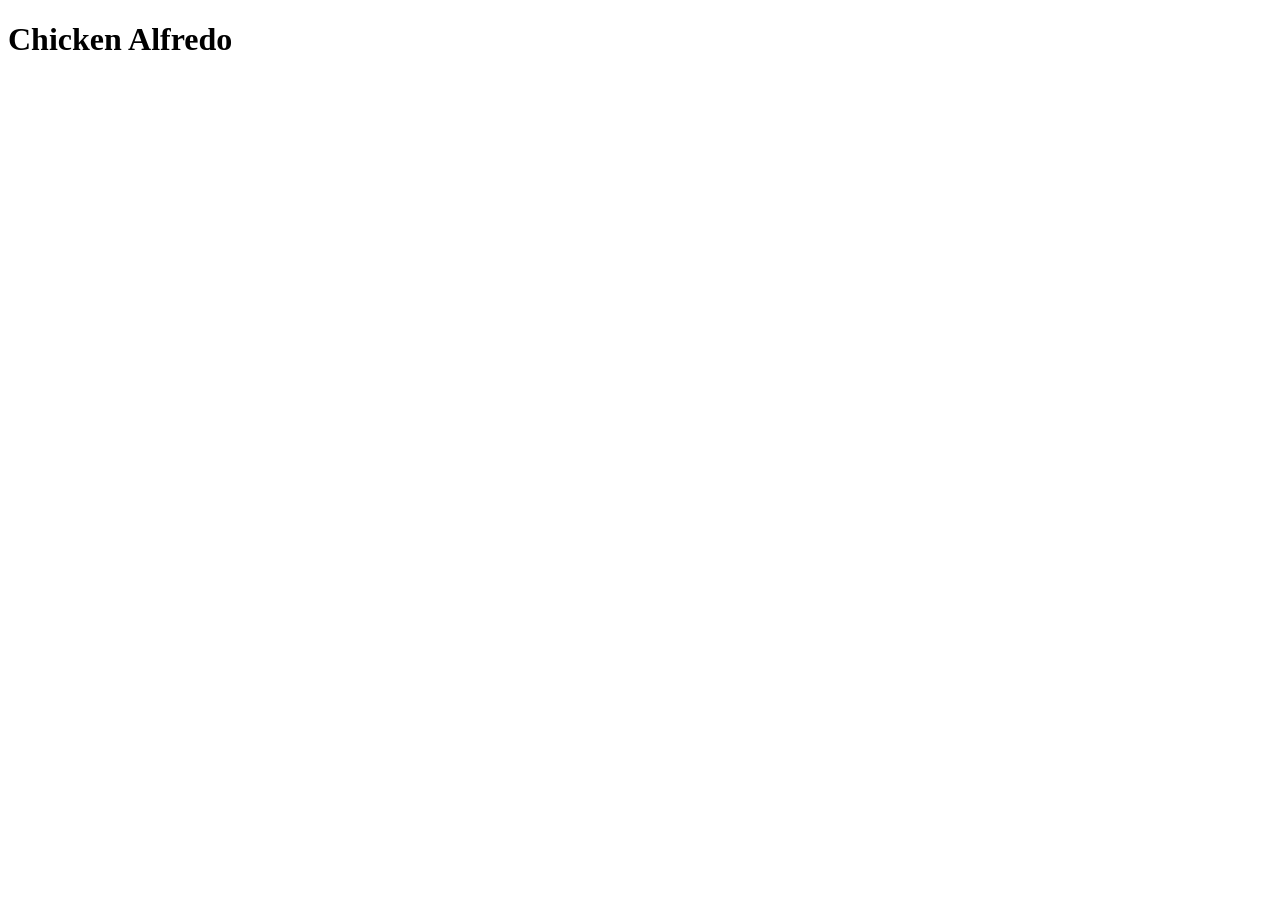
==== recipes/chickenalfredo.html @ a4a842e0 "Create file structure to add recipes Created the recipes subfolder that would house the html files o" ====
<!DOCTYPE html>
<html lang="en">
<head>
    <meta charset="UTF-8">
    <meta http-equiv="X-UA-Compatible" content="IE=edge">
    <meta name="viewport" content="width=device-width, initial-scale=1.0">
    <title>Chicken Alfredo</title>
</head>
<body>
    <H1>Chicken Alfredo</H1>
</body>
</html>
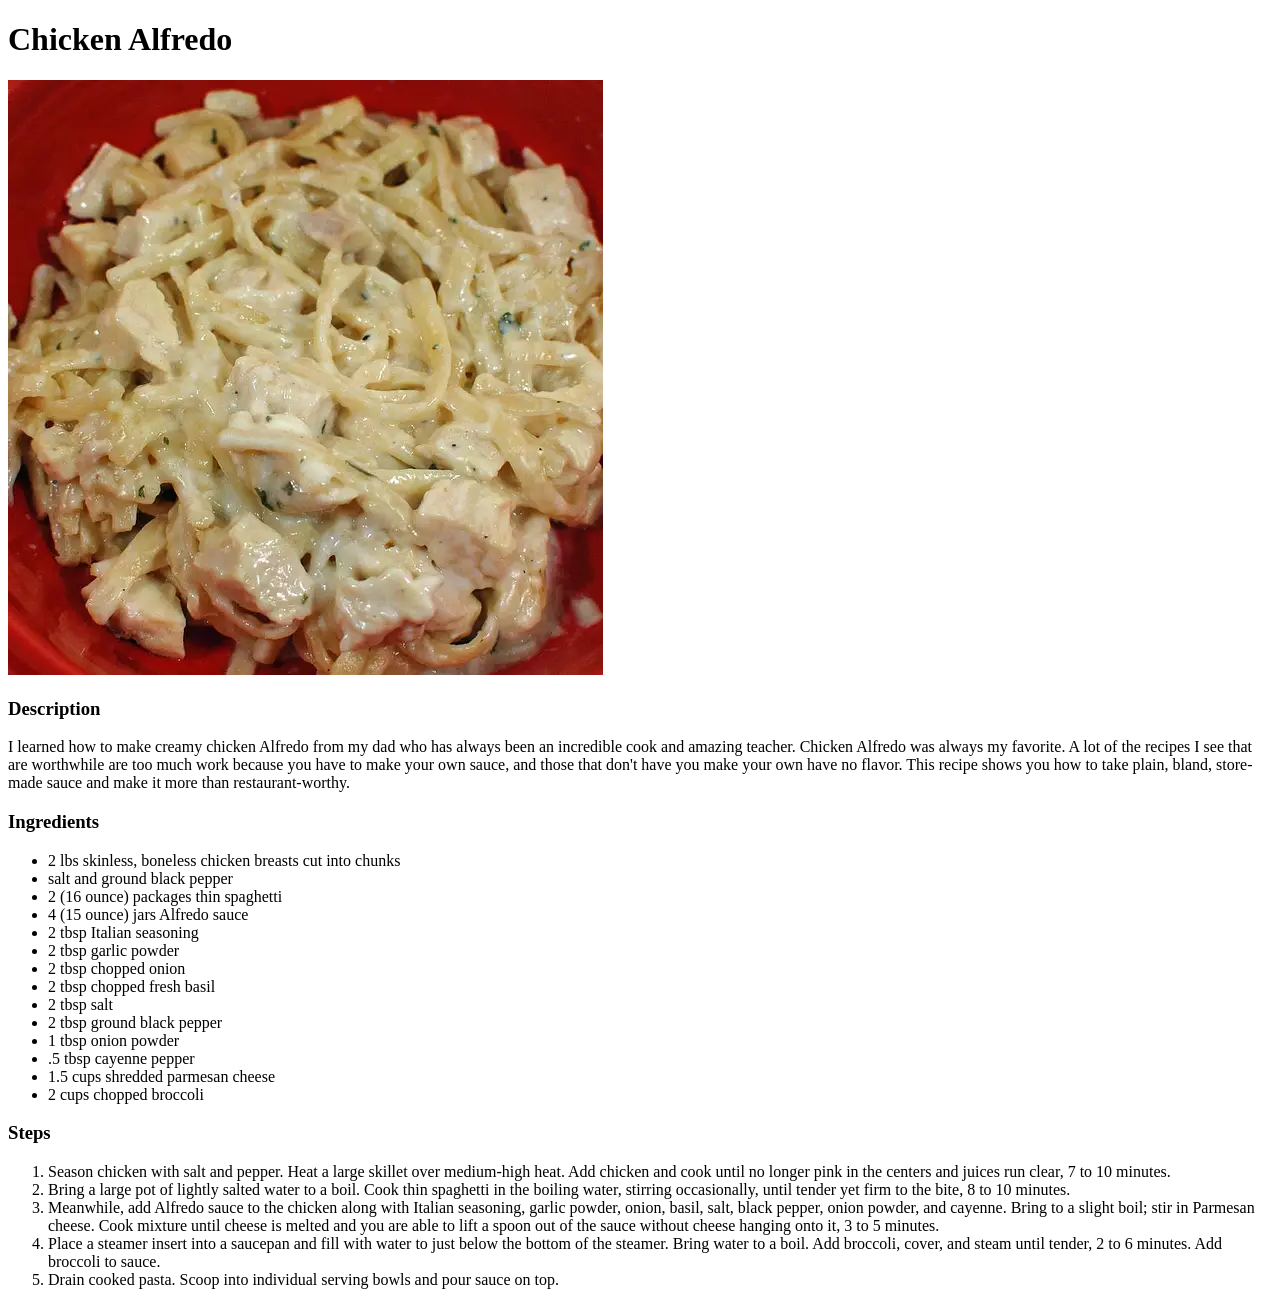
==== commit 7e9b8ad9: "Add Photo and enter recipes Add img of recipe and entered ingredients and directions to alfredo page" ====
--- a/recipes/chickenalfredo.html
+++ b/recipes/chickenalfredo.html
@@ -8,5 +8,33 @@
 </head>
 <body>
     <H1>Chicken Alfredo</H1>
+    <img src="alfredo.webp" alt="Chicken Alfredo">
+    <h3>Description</h3>
+    <p>I learned how to make creamy chicken Alfredo from my dad who has always been an incredible cook and amazing teacher. Chicken Alfredo was always my favorite. A lot of the recipes I see that are worthwhile are too much work because you have to make your own sauce, and those that don't have you make your own have no flavor. This recipe shows you how to take plain, bland, store-made sauce and make it more than restaurant-worthy.</p>
+    <h3>Ingredients</h3>
+    <ul>
+        <li>2 lbs skinless, boneless chicken breasts cut into chunks</li>
+        <li>salt and ground black pepper</li>
+        <li>2 (16 ounce) packages thin spaghetti</li>
+        <li>4 (15 ounce) jars Alfredo sauce</li>
+        <li>2 tbsp Italian seasoning</li>
+        <li>2 tbsp garlic powder</li>
+        <li>2 tbsp chopped onion</li>
+        <li>2 tbsp chopped fresh basil</li>
+        <li>2 tbsp salt</li>
+        <li>2 tbsp ground black pepper</li>
+        <li>1 tbsp onion powder</li>
+        <li>.5 tbsp cayenne pepper</li>
+        <li>1.5 cups shredded parmesan cheese</li>
+        <li>2 cups chopped broccoli</li>
+    </ul>
+    <h3>Steps</h3>
+    <ol>
+        <li>Season chicken with salt and pepper. Heat a large skillet over medium-high heat. Add chicken and cook until no longer pink in the centers and juices run clear, 7 to 10 minutes.</li>
+        <li>Bring a large pot of lightly salted water to a boil. Cook thin spaghetti in the boiling water, stirring occasionally, until tender yet firm to the bite, 8 to 10 minutes.</li>
+        <li>Meanwhile, add Alfredo sauce to the chicken along with Italian seasoning, garlic powder, onion, basil, salt, black pepper, onion powder, and cayenne. Bring to a slight boil; stir in Parmesan cheese. Cook mixture until cheese is melted and you are able to lift a spoon out of the sauce without cheese hanging onto it, 3 to 5 minutes.</li>
+        <li>Place a steamer insert into a saucepan and fill with water to just below the bottom of the steamer. Bring water to a boil. Add broccoli, cover, and steam until tender, 2 to 6 minutes. Add broccoli to sauce.</li>
+        <li>Drain cooked pasta. Scoop into individual serving bowls and pour sauce on top.</li>
+    </ol>
 </body>
 </html>
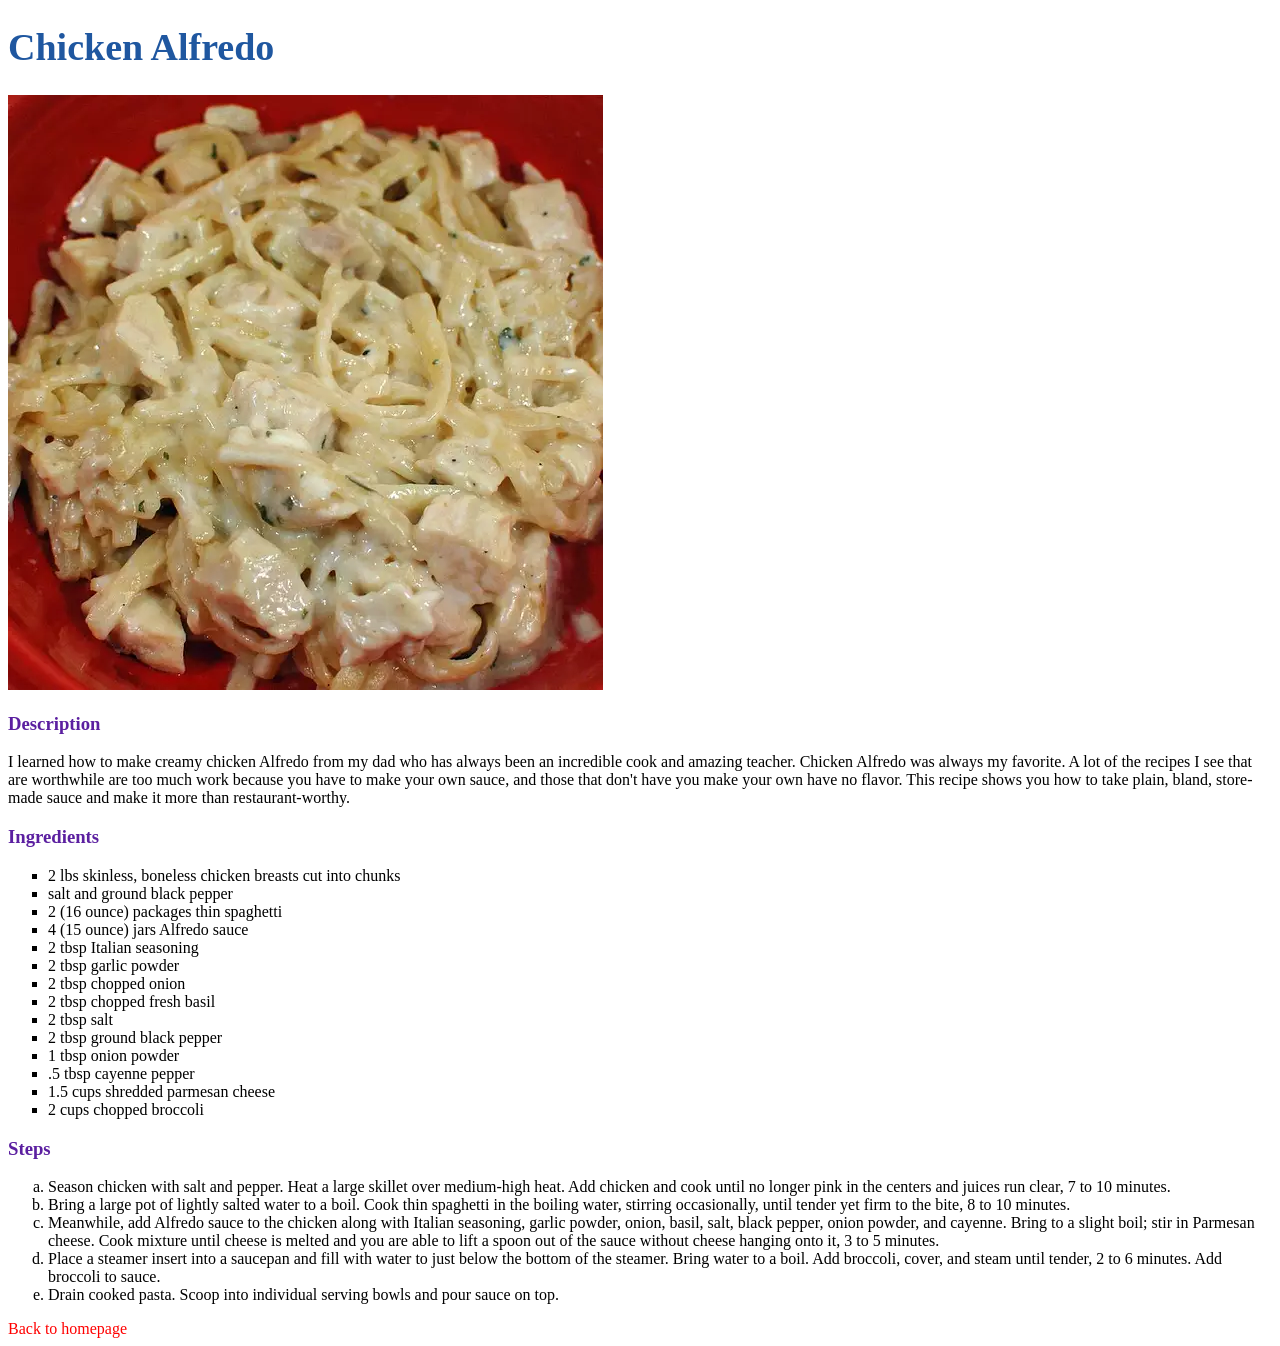
==== commit 39d3baaa: "Add external css sheet and update styles Added an external css stylesheet and updated styles within " ====
--- a/recipes/chickenalfredo.html
+++ b/recipes/chickenalfredo.html
@@ -4,6 +4,7 @@
     <meta charset="UTF-8">
     <meta http-equiv="X-UA-Compatible" content="IE=edge">
     <meta name="viewport" content="width=device-width, initial-scale=1.0">
+    <link href="../styles/style.css" rel="stylesheet">
     <title>Chicken Alfredo</title>
 </head>
 <body>
@@ -36,5 +37,6 @@
         <li>Place a steamer insert into a saucepan and fill with water to just below the bottom of the steamer. Bring water to a boil. Add broccoli, cover, and steam until tender, 2 to 6 minutes. Add broccoli to sauce.</li>
         <li>Drain cooked pasta. Scoop into individual serving bowls and pour sauce on top.</li>
     </ol>
+    <a href="../index.html">Back to homepage</a>
 </body>
 </html>
--- a/styles/style.css
+++ b/styles/style.css
@@ -0,0 +1,25 @@
+h1{
+  font-size: 38px;
+  color: #1f57a0;
+}
+h1.logo{
+  font-size: 58px;
+  color: #5b1fa0;
+}
+
+h3{
+  color: #5b1fa0;
+}
+
+a{
+  color: red;
+  text-decoration: none;
+}
+
+ul li{
+  list-style-type: square;
+}
+
+ol li{
+  list-style: lower-alpha;
+}
